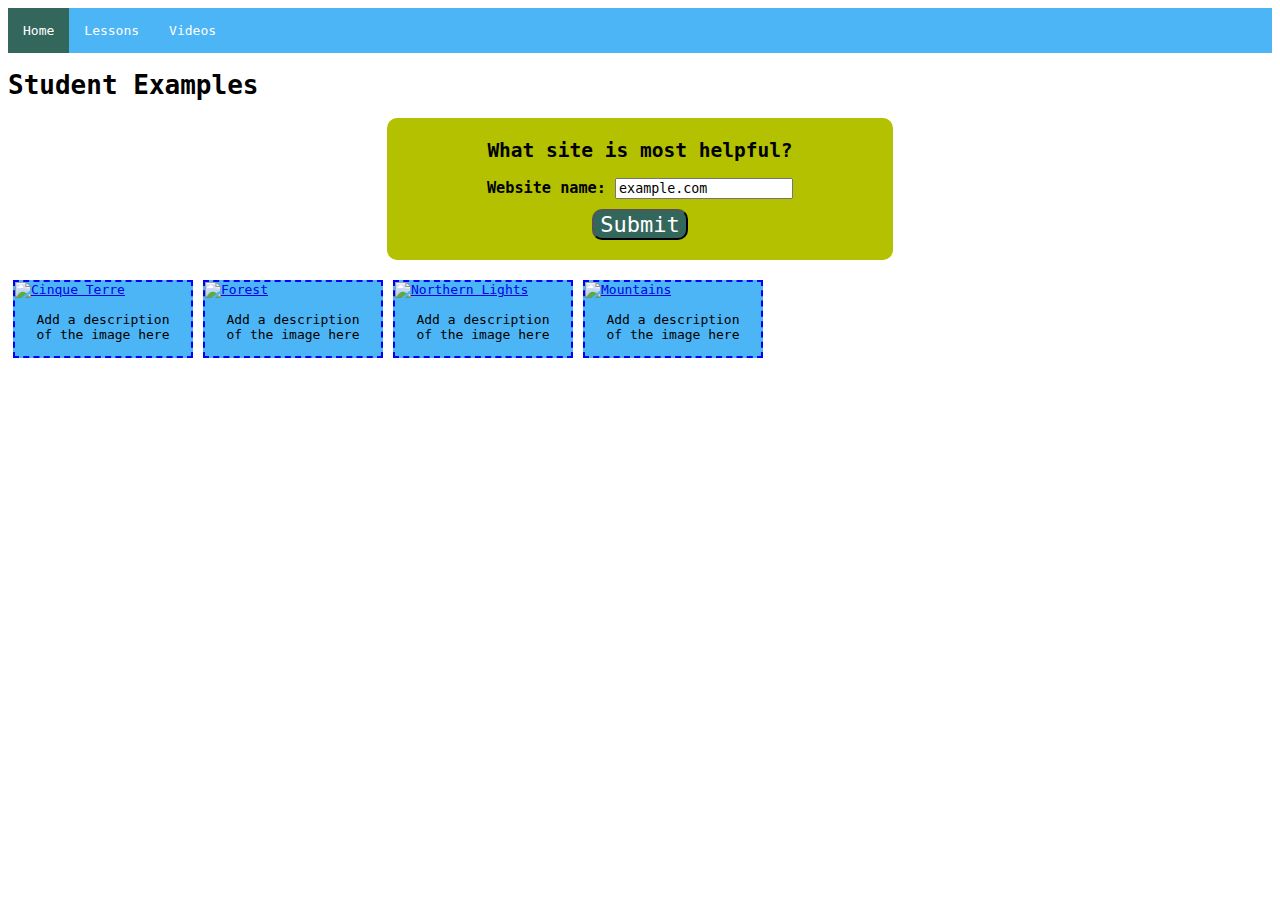
==== examples.html @ 95417f9e "Add files via upload" ====
<!DOCTYPE html>
<html>

<head>
  <meta charset="utf-8">
  <!-- <meta name="viewport" content="width=device-width, initial-scale=1">-->
  <link rel="stylesheet" type="text/css" href="style.css">
  <script src="script.js"></script>

  <script src="https://ajax.googleapis.com/ajax/libs/jquery/3.4.1/jquery.min.js"></script>
  <script src="https://maxcdn.bootstrapcdn.com/bootstrap/4.0.0/js/bootstrap.min.js"></script>
  <title>Student Examples</title>
</head>

<body>

  <ul class="menu">
    <li><a class="on" href="#home">Home</a></li>
    <li><a href="#Lessons">Lessons</a></li>
    <li><a href="#Videos">Videos</a></li>
  </ul>
  <h1> Student Examples </h1>
  <div>
    <div class="contentDiv">
      <h2>What site is most helpful?
      </h2>
      <h3>
        Website name:
        <input type="text" name="postData" value="example.com">
        <br>
        <button id="submitBtn">Submit</button>
      </h3>

    </div>
    <div id="postOutput"></div>
  </div>

  <div class="videoBox">
    <a target="_blank" href="https://www.w3schools.com/css/img_5terre.jpg">
    <img src="https://www.w3schools.com/css/img_5terre.jpg" alt="Cinque Terre" width="600" height="400">
  </a>
    <div class="caption">Add a description of the image here</div>
  </div>

  <div class="videoBox">
    <a target="_blank" href="https://www.w3schools.com/css/img_forest.jpg">
    <img src="https://www.w3schools.com/css/img_forest.jpg" alt="Forest" width="600" height="400">
  </a>
    <div class="caption">Add a description of the image here</div>
  </div>

  <div class="videoBox">
    <a target="_blank" href="https://www.w3schools.com/css/img_lights.jpg">
    <img src="https://www.w3schools.com/css/img_mountains.jpg" alt="Northern Lights" width="600" height="400">
  </a>
    <div class="caption">Add a description of the image here</div>
  </div>

  <div class="videoBox">
    <a target="_blank" href="https://www.w3schools.com/css/img_mountains.jpg">
    <img src="https://www.w3schools.com/css/img_mountains.jpg" alt="Mountains" width="600" height="400">
  </a>
    <div class="caption">Add a description of the image here</div>
  </div>
  <script src="post.js"></script>
</body>

</html>
---- style.css ----
.scrollBox {
  border: 15px, double, #00ff00;
  margin: auto;
  width: 600px;
  height: 450px;
  overflow: auto;
}

div.videoBox {
  margin: 5px;
  border-style: dashed;
  border-width: 2px;
  border-color: #0000ff;
  float: left;
  background-color: #4cb5f5;
  width: 180px;
}

div.videoBox img {
  height: auto;
  width: 100%;
}

div.caption {
  padding: 14px;
  text-align: center;
}

div.videoBox:hover {
  border-width: 1px;
  bored-style: dotted;
  border-color: #ff0000;
}

.list {
  margin: auto;
  margin-bottom: 10px;
  padding: 5px;
  text-align: center;
  width: 50%;
  background: lightblue;
  border-radius: 10px;
}

.contentDiv {
  margin: auto;
  margin-bottom: 15px;
  padding: 5px;
  text-align: center;
  width: 40%;
  background: #b3c100;
  border-radius: 10px;
}

ul.menu {
  margin: 0;
  padding: 0;
  background-color: #4cb5f5;
  list-style-type: none;

  position: -webkit-sticky;
  position: sticky;
  overflow: hidden;
}

ul.menu li {
  float: left;
}

ul.menu li a {
  display: block;
  padding: 15px;
  text-align: center;
  text-decoration: none;

  color: white;
}

ul.menu li a:hover {
  background-color: #b7b8b6;
}

.on {
  background-color: #34675c;
}

#slideshow {
  margin: auto;
}

* {
  box-sizing: border-box;
  font-family: monospace;
}

.row {
  margin: auto;
  width: 80%;
  text-align: center;
}

.row:after {
  content: "";
  clear: both;
  display: table;
}

#column1 {
  float: left;
  width: 40%;
  padding: 10px;
  height: 200px;
}

#column2 {
  float: left;
  width: 60%;
  padding: 10px;
  height: 200px;
}

.icon {
  width: 60%;
  height: 60%;
  margin: auto;
  display: block;
}

.downloadBtn {
  margin: auto;
  font-size: 30px;
  background: blue;
  border-radius: 11px;
  color: #ffffff;
  margin: auto;
  display: block;
}

#submitBtn {
  margin: auto;
  margin-top: 10px;
  font-size: 22px;
  background: #34675c;
  border-radius: 10px;
  color: #ffffff;
  display: block;
}
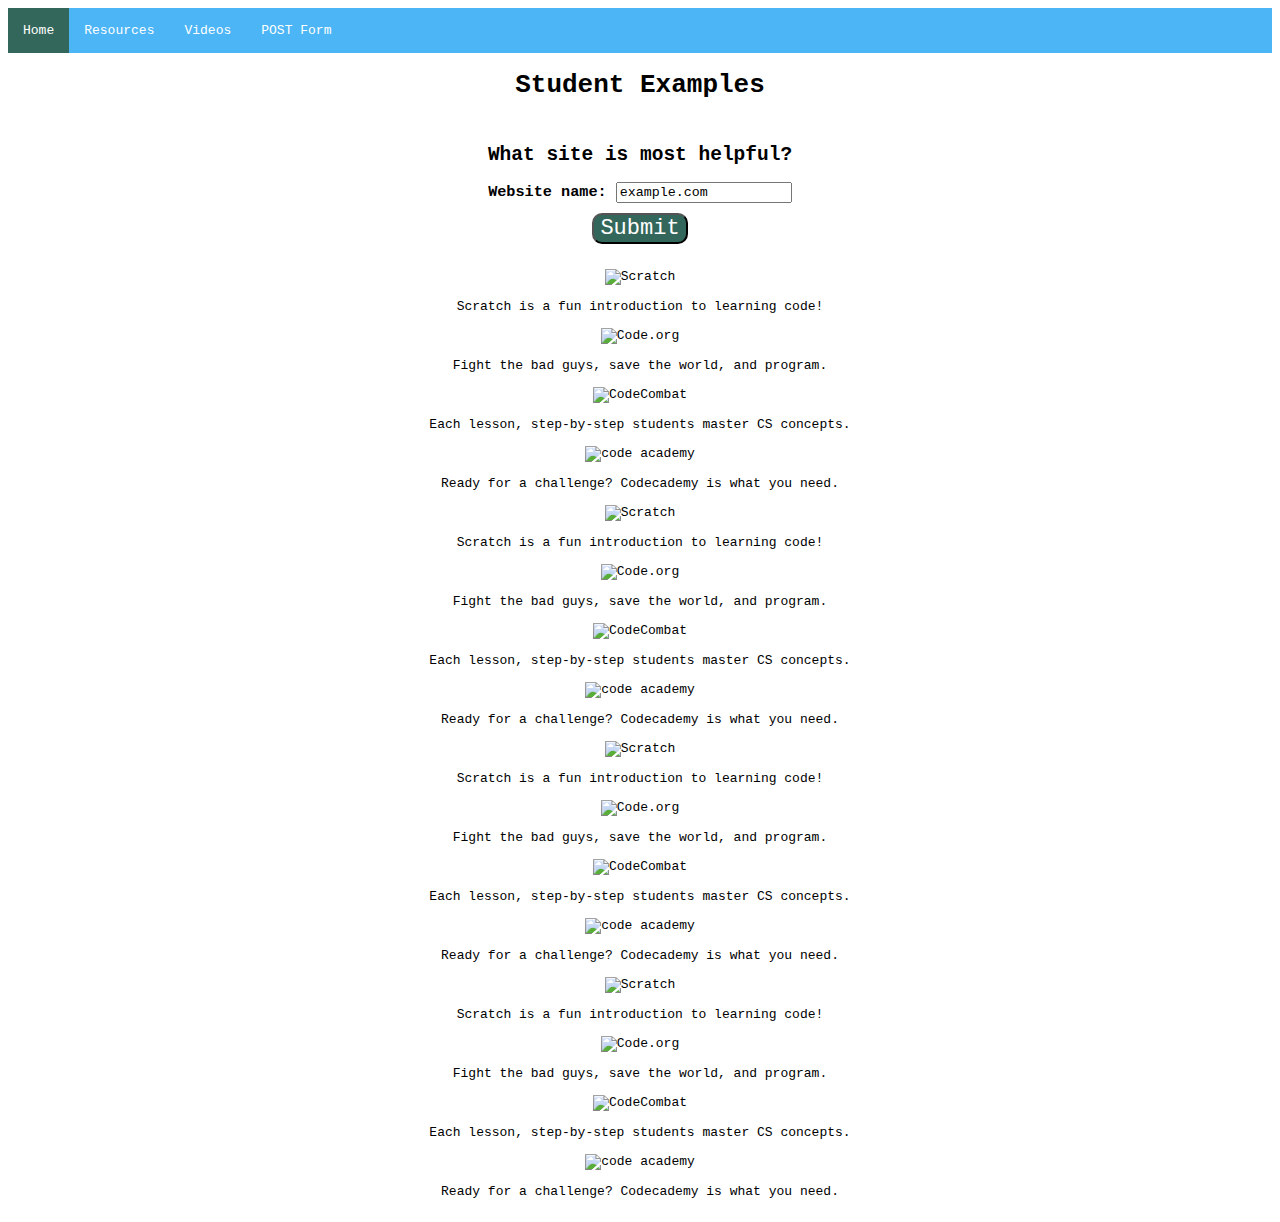
==== commit 03b742e8: "Update examples.html" ====
--- a/examples.html
+++ b/examples.html
@@ -2,67 +2,119 @@
 <html>
 
 <head>
-  <meta charset="utf-8">
+	<meta charset="utf-8">
+	<script src="https://ajax.googleapis.com/ajax/libs/jquery/3.4.1/jquery.min.js"></script>
+  <script src="https://maxcdn.bootstrapcdn.com/bootstrap/4.0.0/js/bootstrap.min.js"></script>
+  <meta name="viewport" content="width=device-width, initial-scale=1">
   <!-- <meta name="viewport" content="width=device-width, initial-scale=1">-->
   <link rel="stylesheet" type="text/css" href="style.css">
-  <script src="script.js"></script>
 
-  <script src="https://ajax.googleapis.com/ajax/libs/jquery/3.4.1/jquery.min.js"></script>
-  <script src="https://maxcdn.bootstrapcdn.com/bootstrap/4.0.0/js/bootstrap.min.js"></script>
+  
   <title>Student Examples</title>
 </head>
 
 <body>
-
+<center>
   <ul class="menu">
-    <li><a class="on" href="#home">Home</a></li>
-    <li><a href="#Lessons">Lessons</a></li>
-    <li><a href="#Videos">Videos</a></li>
+    <li><a class="on" href="index.html">Home</a></li>
+    <li><a href="resources.html">Resources</a></li>
+    <li><a href="videos.html">Videos</a></li>
+	  <li><a href="videos.html">POST Form</a></li>
   </ul>
   <h1> Student Examples </h1>
-  <div>
-    <div class="contentDiv">
+
+    <div class="contentBox" style="text-align: center; padding: 10px;">
       <h2>What site is most helpful?
       </h2>
       <h3>
         Website name:
-        <input type="text" name="postData" value="example.com">
-        <br>
-        <button id="submitBtn">Submit</button>
-      </h3>
-
-    </div>
-    <div id="postOutput"></div>
+        <input type="text" name="userInput" id="userInput" value="example.com">
+<button id="submitBtn">Submit</button>
+<div id="outputSubmission"></div>
   </div>
 
-  <div class="videoBox">
-    <a target="_blank" href="https://www.w3schools.com/css/img_5terre.jpg">
-    <img src="https://www.w3schools.com/css/img_5terre.jpg" alt="Cinque Terre" width="600" height="400">
-  </a>
-    <div class="caption">Add a description of the image here</div>
+	<div style="width: 90%;">	
+		
+<div class="contentBox">
+    <img src="https://getcodecoach.com/wp-content/uploads/2018/07/pasted-image-0-1-1024x563.png" alt="Scratch" width="600" height="400">
+    <div class="caption">Scratch is a fun introduction to learning  code!</div>
   </div>
 
-  <div class="videoBox">
-    <a target="_blank" href="https://www.w3schools.com/css/img_forest.jpg">
-    <img src="https://www.w3schools.com/css/img_forest.jpg" alt="Forest" width="600" height="400">
-  </a>
-    <div class="caption">Add a description of the image here</div>
+    <div class="contentBox">
+    <img src="https://i.ytimg.com/vi/lU4p3P_aAhg/maxresdefault.jpg" alt="Code.org" width="600" height="400">
+    <div class="caption">Fight the bad guys, save the world, and program.</div>
+  </div> 
+
+		<div class="contentBox">
+    <img src="http://ibrahimbati.com/wp-content/uploads/2016/07/code-o-2.png" alt="CodeCombat" width="600" height="400">
+    <div class="caption">Each lesson, step-by-step students master CS concepts.</div>
+  </div>
+		
+  <div class="contentBox">
+    <img src="https://i.ytimg.com/vi/2xEj9NV0GH0/maxresdefault.jpg" alt="code academy" width="600" height="400">
+    <div class="caption">Ready for a challenge? Codecademy is what you need.</div>
+  </div>
+<div class="contentBox">
+    <img src="https://getcodecoach.com/wp-content/uploads/2018/07/pasted-image-0-1-1024x563.png" alt="Scratch" width="600" height="400">
+    <div class="caption">Scratch is a fun introduction to learning  code!</div>
   </div>
 
-  <div class="videoBox">
-    <a target="_blank" href="https://www.w3schools.com/css/img_lights.jpg">
-    <img src="https://www.w3schools.com/css/img_mountains.jpg" alt="Northern Lights" width="600" height="400">
-  </a>
-    <div class="caption">Add a description of the image here</div>
+    <div class="contentBox">
+    <img src="https://i.ytimg.com/vi/lU4p3P_aAhg/maxresdefault.jpg" alt="Code.org" width="600" height="400">
+    <div class="caption">Fight the bad guys, save the world, and program.</div>
+  </div> 
+
+		<div class="contentBox">
+    <img src="http://ibrahimbati.com/wp-content/uploads/2016/07/code-o-2.png" alt="CodeCombat" width="600" height="400">
+    <div class="caption">Each lesson, step-by-step students master CS concepts.</div>
+  </div>
+		
+  <div class="contentBox">
+    <img src="https://i.ytimg.com/vi/2xEj9NV0GH0/maxresdefault.jpg" alt="code academy" width="600" height="400">
+    <div class="caption">Ready for a challenge? Codecademy is what you need.</div>
+  </div>
+		<div class="contentBox">
+    <img src="https://getcodecoach.com/wp-content/uploads/2018/07/pasted-image-0-1-1024x563.png" alt="Scratch" width="600" height="400">
+    <div class="caption">Scratch is a fun introduction to learning  code!</div>
   </div>
 
-  <div class="videoBox">
-    <a target="_blank" href="https://www.w3schools.com/css/img_mountains.jpg">
-    <img src="https://www.w3schools.com/css/img_mountains.jpg" alt="Mountains" width="600" height="400">
-  </a>
-    <div class="caption">Add a description of the image here</div>
+    <div class="contentBox">
+    <img src="https://i.ytimg.com/vi/lU4p3P_aAhg/maxresdefault.jpg" alt="Code.org" width="600" height="400">
+    <div class="caption">Fight the bad guys, save the world, and program.</div>
+  </div> 
+
+		<div class="contentBox">
+    <img src="http://ibrahimbati.com/wp-content/uploads/2016/07/code-o-2.png" alt="CodeCombat" width="600" height="400">
+    <div class="caption">Each lesson, step-by-step students master CS concepts.</div>
   </div>
+		
+  <div class="contentBox">
+    <img src="https://i.ytimg.com/vi/2xEj9NV0GH0/maxresdefault.jpg" alt="code academy" width="600" height="400">
+    <div class="caption">Ready for a challenge? Codecademy is what you need.</div>
+  </div>
+		<div class="contentBox">
+    <img src="https://getcodecoach.com/wp-content/uploads/2018/07/pasted-image-0-1-1024x563.png" alt="Scratch" width="600" height="400">
+    <div class="caption">Scratch is a fun introduction to learning  code!</div>
+  </div>
+
+    <div class="contentBox">
+    <img src="https://i.ytimg.com/vi/lU4p3P_aAhg/maxresdefault.jpg" alt="Code.org" width="600" height="400">
+    <div class="caption">Fight the bad guys, save the world, and program.</div>
+  </div> 
+
+		<div class="contentBox">
+    <img src="http://ibrahimbati.com/wp-content/uploads/2016/07/code-o-2.png" alt="CodeCombat" width="600" height="400">
+    <div class="caption">Each lesson, step-by-step students master CS concepts.</div>
+  </div>
+		
+  <div class="contentBox">
+    <img src="https://i.ytimg.com/vi/2xEj9NV0GH0/maxresdefault.jpg" alt="code academy" width="600" height="400">
+    <div class="caption">Ready for a challenge? Codecademy is what you need.</div>
+  </div>
+			
+</div>
   <script src="post.js"></script>
+		</center>
 </body>
 
-</html>+</html>
